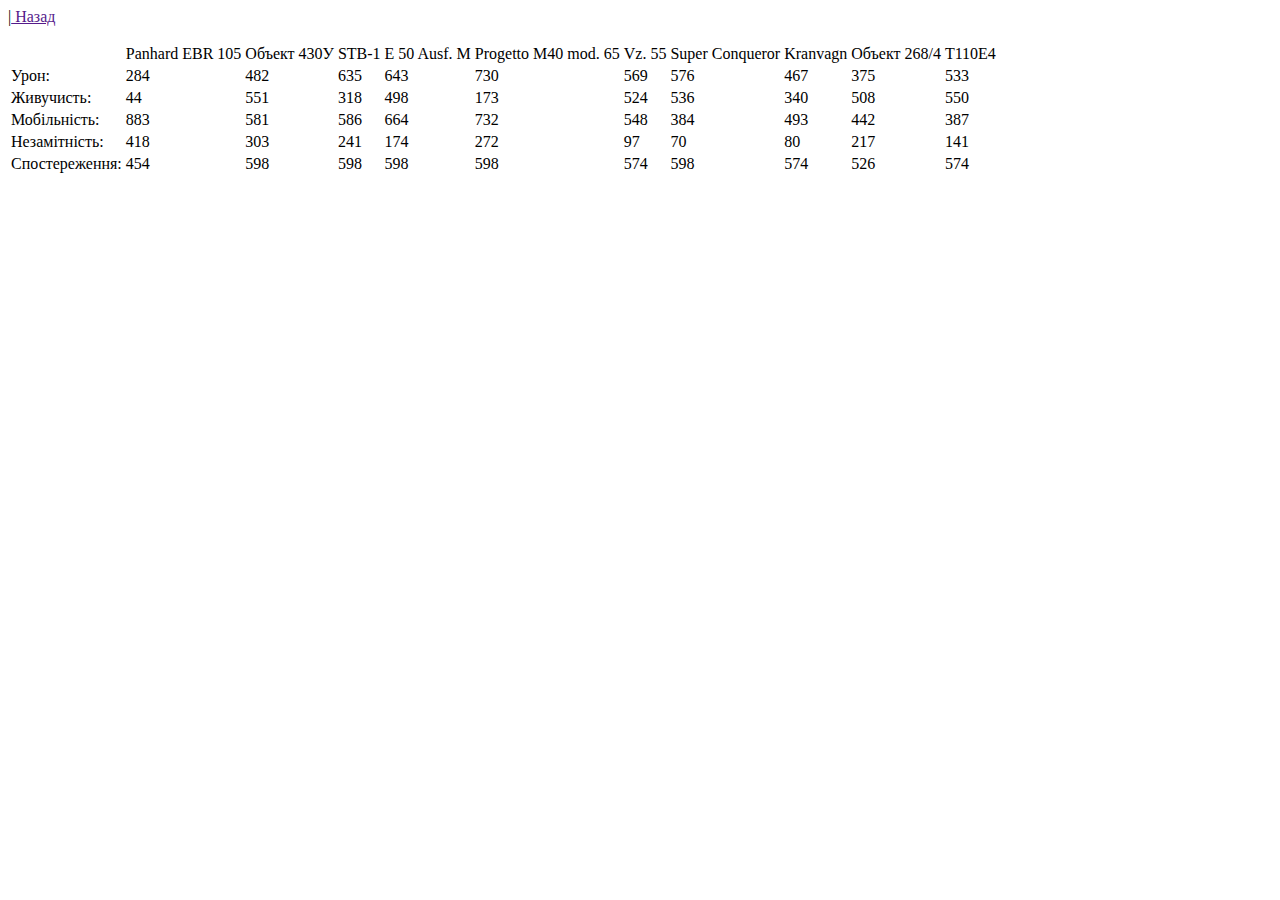
==== index2.html @ 2a56aefc "index2.html" ====
<html>
        <body>
        <p>
            |<a href="">  Назад </a>
        </p>
        <table>
            <tr>
                <td></td>
                <td class="tank">Panhard EBR 105</td>
                <td class="tank">Объект 430У</td>
                <td class="tank">STB-1</td>
                <td class="tank">E 50 Ausf. M</td>
                <td class="tank">Progetto M40 mod. 65</td>
                <td class="tank">Vz. 55</td>
                <td class="tank">Super Conqueror</td>
                <td class="tank">Kranvagn</td>
                <td class="tank">Объект 268/4</td>
                <td class="tank">T110E4</td>
                </tr>
                <tr>
                        <td class="dam">Урон:</td>
                        <td class="o_dam">284</td>
                        <td class="dam">482</td>
                        <td class="dam">635</td>
                        <td class="dam">643</td>
                        <td class="very_dam">730</td>
                        <td class="dam">569</td>
                        <td class="dam">576</td>
                        <td class="dam">467</td>
                        <td class="dam">375</td>
                        <td class="dam">533</td>
                </tr>
                <tr>
                        <td class="suv">Живучисть:</td>
                        <td class="o_suv">44</td>
                        <td class="suv_ver">551</td>
                        <td class="suv">318</td>
                        <td class="suv">498</td>
                        <td class="suv">173</td>
                        <td class="suv">524</td>
                        <td class="suv">536</td>
                        <td class="suv">340</td>
                        <td class="suv">508</td>
                        <td class="suv">550</td>
                        </tr>
                        <tr>
                                <td class="mb">Мобільність:</td>
                                <td class="ver_mb">883</td>
                                <td class="mb">581</td>
                                <td class="mb">586</td>
                                <td class="mb">664</td>
                                <td class="mb">732</td>
                                <td class="mb">548</td>
                                <td class="mb">384</td>
                                <td class="mb">493</td>
                                <td class="mb">442</td>
                                <td class="o_mb">387</td>
                        </tr>
                        <tr>
                                <td class="he">Незамітність:</td>
                                <td class="ver_he">418</td>
                                <td class="he">303</td>
                                <td class="he">241</td>
                                <td class="he">174</td>
                                <td class="he">272</td>
                                <td class="he">97</td>
                                <td class="o_he">70 </td>
                                <td class="he">80</td>
                                <td class="he">217</td>
                                <td class="he">141</td>
                        </tr>
                        <tr>
                                <td class="sp">Спостереження:</td>
                                <td class="o_sp">454</td>
                                <td class="ver_sp">598</td>
                                <td class="ver_sp">598</td>
                                <td class="ver_sp">598</td>
                                <td class="ver_sp">598</td>
                                <td class="sp">574</td>
                                <td class="ver_sp">598</td>
                                <td class="sp">574</td>
                                <td class="sp">526</td>
                                <td class="sp">574</td>
                        </tr>
        </table>
        </body>
       </html>
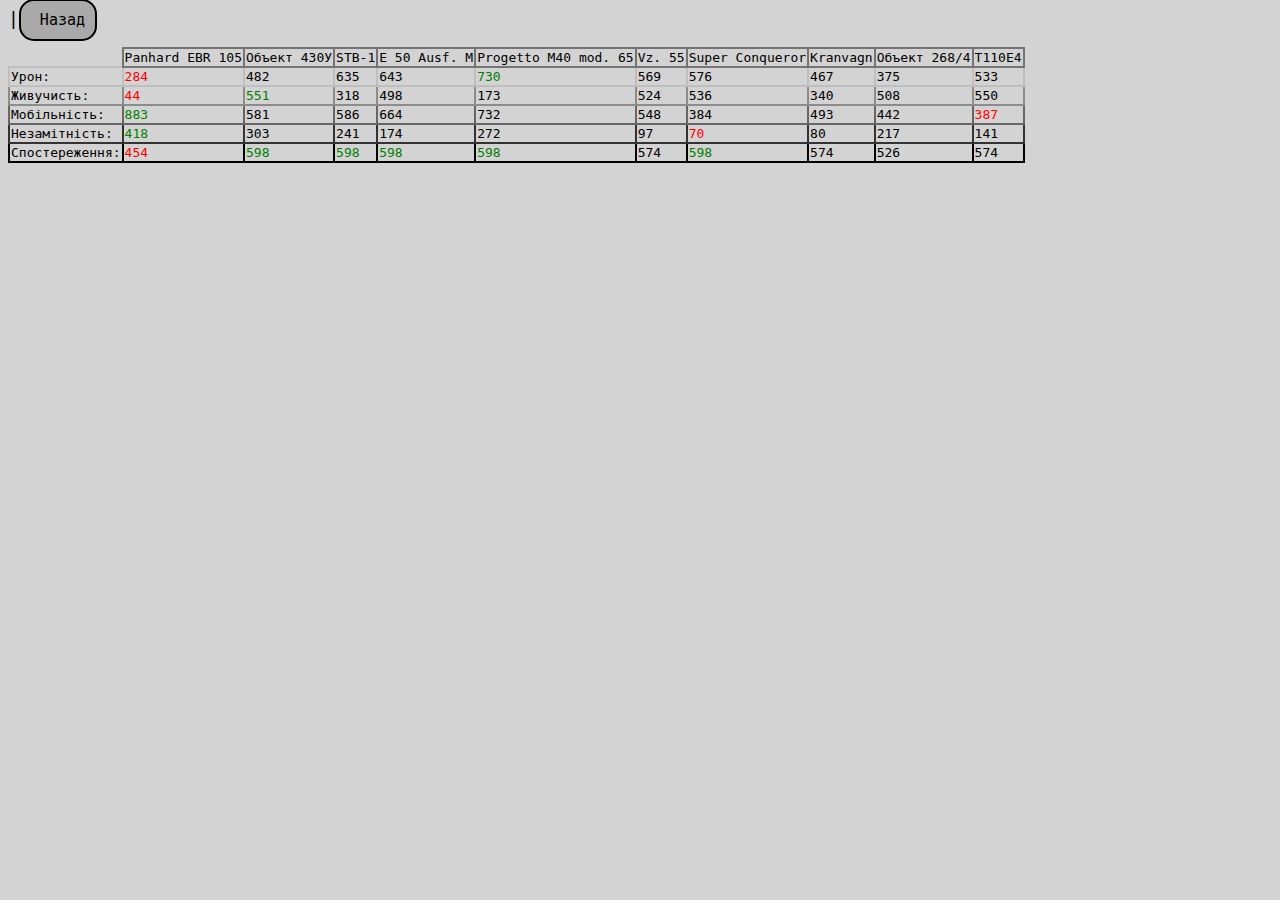
==== commit 32497371: "index2.html" ====
--- a/index2.html
+++ b/index2.html
@@ -1,7 +1,11 @@
        <html>
+              <title>ТОП-10 найкращих танків у World Of Tanks - WOT</title>
+              <head>
+                     <link rel="stylesheet" href="style2.css"/>
+              </head>
         <body>
         <p>
-            |<a href="">  Назад </a>
+            |<a href="index.html">  Назад </a>
         </p>
         <table>
             <tr>
--- a/style2.css
+++ b/style2.css
@@ -0,0 +1,94 @@
+
+body{
+    background-color: lightgray;
+    font-family:monospace; 
+    font-size: 18px;
+}
+
+.tank {
+    border: 2px solid  rgb(117, 116, 116);
+}
+
+.dam {
+    border: 2px solid #bfbfbf;
+}
+
+.very_dam {
+    border: 2px solid #bfbfbf;
+    color: green;
+}
+
+.o_dam {
+    border: 2px solid #bfbfbf;
+    color: red;
+}
+
+.suv {
+     border: 2px solid #8c8c8c;
+}
+
+.suv_ver {
+    border: 2px solid #8c8c8c;
+    color: green;
+}
+
+.o_suv {
+    border: 2px solid #8c8c8c;
+    color: red;
+}
+
+.mb {
+     border: 2px solid #666666;
+}
+
+.ver_mb {
+    border: 2px solid #666666;
+    color: green;
+}
+
+.o_mb {
+    border: 2px solid #666666;
+    color: red;
+}
+
+.he{
+     border: 2px solid #333333;
+}
+
+.ver_he {
+    border: 2px solid #333333;
+    color: green;
+}
+
+.o_he {
+    border: 2px solid #333333;
+    color: red;
+}
+
+.sp {
+     border: 2px solid #000000;
+}
+
+.ver_sp {
+    border: 2px solid #000000;
+    color: green;
+}
+
+.o_sp {
+    border: 2px solid #000000;
+    color: red;
+}
+table {
+    border-collapse: collapse;
+}
+
+a {
+    text-align: left;
+    background-color: darkgrey;
+    padding: 10px;
+    border-radius: 15px;
+    font-size: 15px;
+    color: black;
+    text-decoration: none;
+    border: 2px solid black;
+}
